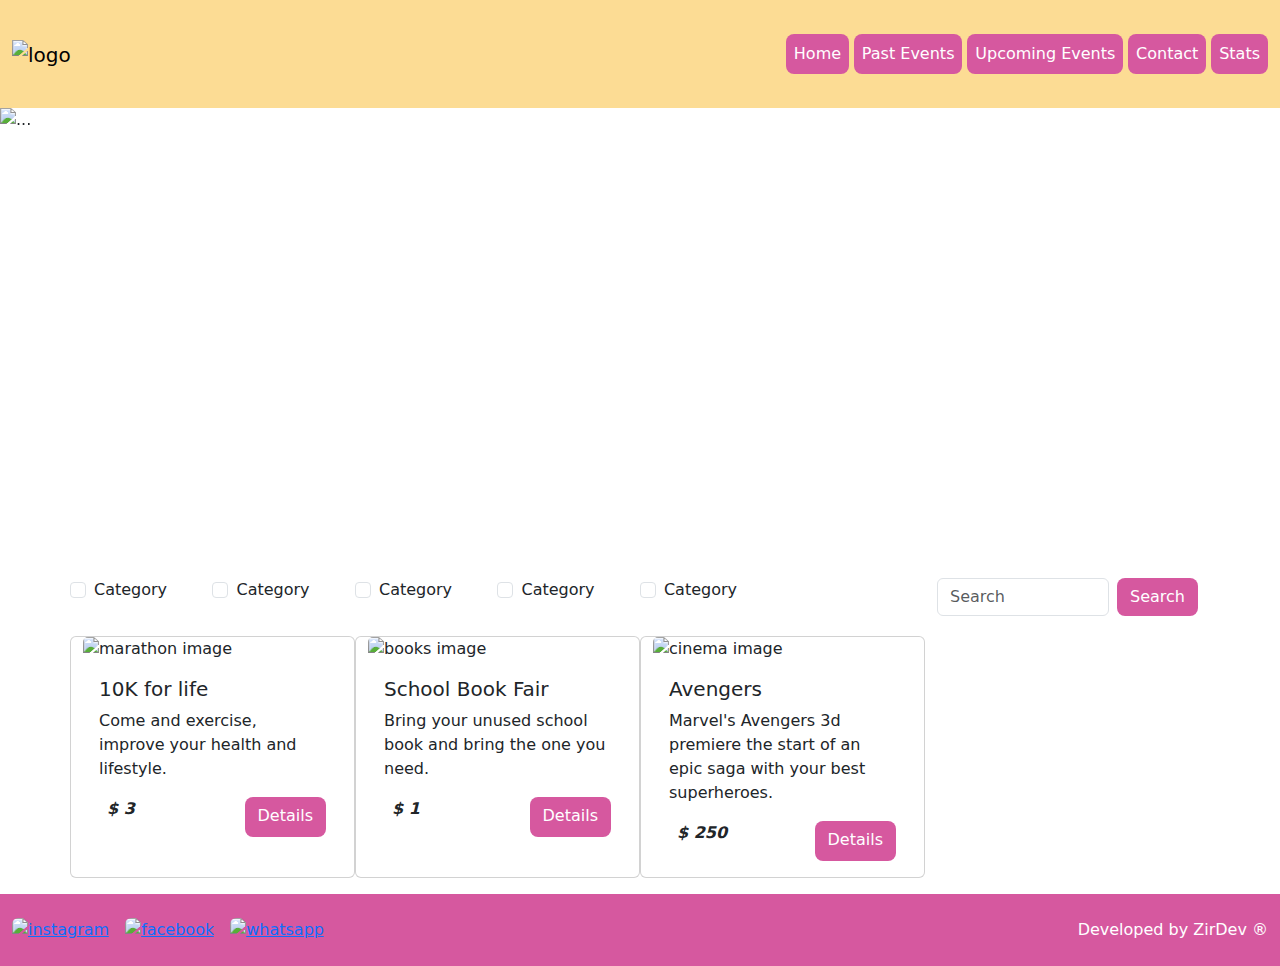
==== pastEvents.html @ 63dbbaa3 "Add files via upload" ====
<!DOCTYPE html>
<html lang="en">

<head>
    <meta charset="UTF-8">
    <meta name="viewport" content="width=device-width, initial-scale=1.0">
    <title>Past Events</title>
    <link rel="icon" href="./resources/favicon.png" type="icon/png">
    <!-- Bootstrap -->
    <link href="https://cdn.jsdelivr.net/npm/bootstrap@5.3.3/dist/css/bootstrap.min.css" rel="stylesheet"
        integrity="sha384-QWTKZyjpPEjISv5WaRU9OFeRpok6YctnYmDr5pNlyT2bRjXh0JMhjY6hW+ALEwIH" crossorigin="anonymous">
    <!-- Custom CSS -->
    <link rel="stylesheet" href="./main.css">
</head>

<body>
    <header class="sticky-top">
        <nav class="navbar navbar-expand-md">
            <div class="container-fluid">
                <a class="navbar-brand" href="./index.html"><img id="logo" src="./resources/amazing_brand.png"
                        alt="logo"></a>
                <button class="navbar-toggler" type="button" data-bs-toggle="collapse"
                    data-bs-target="#navbarNavAltMarkup" aria-controls="navbarNavAltMarkup" aria-expanded="false"
                    aria-label="Toggle navigation">
                    <span class="navbar-toggler-icon"></span>
                </button>
                <div class="collapse navbar-collapse" id="navbarNavAltMarkup">
                    <div class="navbar-nav ms-auto">
                        <a class="nav-link costum-btn px-2" href="./index.html">Home</a>
                        <a class="nav-link costum-btn px-2" href="#">Past Events</a>
                        <a class="nav-link costum-btn px-2" href="./upcomingEvents.html">Upcoming Events</a>
                        <a class="nav-link costum-btn px-2" href="./contact.html">Contact</a>
                        <a class="nav-link costum-btn px-2" href="./stats.html">Stats</a>
                    </div>
                </div>
            </div>
        </nav>
    </header>

    <main>
        <div id="carouselExampleIndicators" class="carousel slide mb-3">
            <div class="carousel-indicators">
                <button type="button" data-bs-target="#carouselExampleIndicators" data-bs-slide-to="0" class="active"
                    aria-current="true" aria-label="Slide 1"></button>
                <button type="button" data-bs-target="#carouselExampleIndicators" data-bs-slide-to="1"
                    aria-label="Slide 2"></button>
                <button type="button" data-bs-target="#carouselExampleIndicators" data-bs-slide-to="2"
                    aria-label="Slide 3"></button>
            </div>
            <div class="carousel-inner">
                <div class="carousel-item active">
                    <img src="./resources/optional_banner_5.jpg" class="banner d-block w-100" alt="...">
                    <div class="carousel-caption d-none d-md-block mb-5">
                        <h1>Past Events</h1>
                    </div>
                </div>
                <div class="carousel-item">
                    <img src="./resources/optional_banner_3.jpg" class="banner d-block w-100" alt="...">
                </div>
                <div class="carousel-item">
                    <img src="./resources/optional_banner_1.jpg" class="banner d-block w-100" alt="...">
                </div>
            </div>
            <button class="carousel-control-prev" type="button" data-bs-target="#carouselExampleIndicators"
                data-bs-slide="prev">
                <span class="carousel-control-prev-icon" aria-hidden="true"></span>
                <span class="visually-hidden">Previous</span>
            </button>
            <button class="carousel-control-next" type="button" data-bs-target="#carouselExampleIndicators"
                data-bs-slide="next">
                <span class="carousel-control-next-icon" aria-hidden="true"></span>
                <span class="visually-hidden">Next</span>
            </button>
        </div>

        <form class="container py-1 mb-3">
            <div class="row d-flex">
                <div class="col-sm-12 col-lg-9">
                    <div class="row mb-2">
                        <div class="form-check col-sm-4 col-md-2">
                            <input class="form-check-input" type="checkbox" value="category" id="category-1">
                            <label class="form-check-label" for="category-1">
                                Category
                            </label>
                        </div>
                        <div class="form-check col-sm-4 col-md-2">
                            <input class="form-check-input" type="checkbox" value="category" id="category-2">
                            <label class="form-check-label" for="category-2">
                                Category
                            </label>
                        </div>
                        <div class="form-check col-sm-4 col-md-2">
                            <input class="form-check-input" type="checkbox" value="category" id="category-3">
                            <label class="form-check-label" for="category-3">
                                Category
                            </label>
                        </div>
                        <div class="form-check col-sm-4 col-md-2">
                            <input class="form-check-input" type="checkbox" value="category" id="category-4">
                            <label class="form-check-label" for="category-4">
                                Category
                            </label>
                        </div>
                        <div class="form-check col-sm-3 col-md-2">
                            <input class="form-check-input" type="checkbox" value="category" id="category-5">
                            <label class="form-check-label" for="category-5">
                                Category
                            </label>
                        </div>
                    </div>
                </div>
                <div class="col-sm-12 col-lg-3">
                    <div class="d-flex" role="search">
                        <input class="form-control me-2" type="search" placeholder="Search" aria-label="Search">
                        <button class="btn costum-btn" type="submit">Search</button>
                    </div>
                </div>
            </div>
        </form>

        <div class="container mb-3">
            <div class="row">
                <div class="card col-sm-12 col-md-6 col-lg-3">
                    <img src="./resources/marathon.jpg" class="card-img-top" alt="marathon image">
                    <div class="card-body">
                        <h5 class="card-title">10K for life</h5>
                        <p class="card-text">Come and exercise, improve your health and lifestyle.</p>
                        <div class="details d-flex justify-content-between">
                            <p class="card-text ms-2"><em><b>$ 3</b></em></p>
                            <a href="./details.html" class="btn costum-btn">Details</a>
                        </div>
                    </div>
                </div>
                <div class="card col-sm-12 col-md-6 col-lg-3">
                    <img src="./resources/books.jpg" class="card-img-top"
                        alt="books image">
                    <div class="card-body">
                        <h5 class="card-title">School Book Fair</h5>
                        <p class="card-text">Bring your unused school book and bring the one you need.</p>
                        <div class="details d-flex justify-content-between">
                            <p class="card-text ms-2"><em><b>$ 1</b></em></p>
                            <a href="./details.html" class="btn costum-btn">Details</a>
                        </div>
                    </div>
                </div>
                <div class="card col-sm-12 col-md-6 col-lg-3">
                    <img src="./resources/cinema.jpg" class="card-img-top" alt="cinema image">
                    <div class="card-body">
                        <h5 class="card-title">Avengers</h5>
                        <p class="card-text">Marvel's Avengers 3d premiere the start of an epic saga with your best superheroes.</p>
                        <div class="details d-flex justify-content-between">
                            <p class="card-text ms-2"><em><b>$ 250</b></em></p>
                            <a href="./details.html" class="btn costum-btn">Details</a>
                        </div>
                    </div>
                </div>
            </div>
        </div>
    </main>

    <footer class="container-fluid d-flex">
        <div class="social d-flex my-1">
            <a href="https://www.instagram.com/"><img class="social-icon" src="./resources/instagram.png"
                    alt="instagram"></a>
            <a href="https://www.facebook.com/"><img class="social-icon" src="./resources/facebook.png"
                    alt="facebook"></a>
            <a href="https://www.whatsapp.com/"><img class="social-icon" src="./resources/whatsapp.png"
                    alt="whatsapp"></a>
        </div>
        <p class="my-2">Developed by ZirDev &reg;</p>
    </footer>

    <script src="https://cdn.jsdelivr.net/npm/bootstrap@5.3.3/dist/js/bootstrap.bundle.min.js"
        integrity="sha384-YvpcrYf0tY3lHB60NNkmXc5s9fDVZLESaAA55NDzOxhy9GkcIdslK1eN7N6jIeHz"
        crossorigin="anonymous"></script>
</body>

</html>
---- main.css ----
.navbar{
    height: 12vh;
}

.navbar{
    background-color: #FCDC94;
}

#logo{
    height: 2.5rem;
}

.navbar-nav{
    gap: 0.3rem;
}

.costum-btn{
    color: white;
    border-radius: 0.5rem;
    background-color: #D6589F; 
}

main{
    min-height: 80vh;
}

.banner{
    height: 50vh;
    object-fit: cover;
}

/* h1{
    font-size: 3rem;
} */

#message{
    resize: none;
}

.details-card{
    min-width: 80vw;
}

footer{
    height: 8vh;
    color: white;
    background-color: #D6589F;
    align-items: center;
    justify-content: space-between;
}

.social{
    gap: 1rem;
}

.social-icon{
    border-radius: 0.4rem;
    height: 2rem;
}
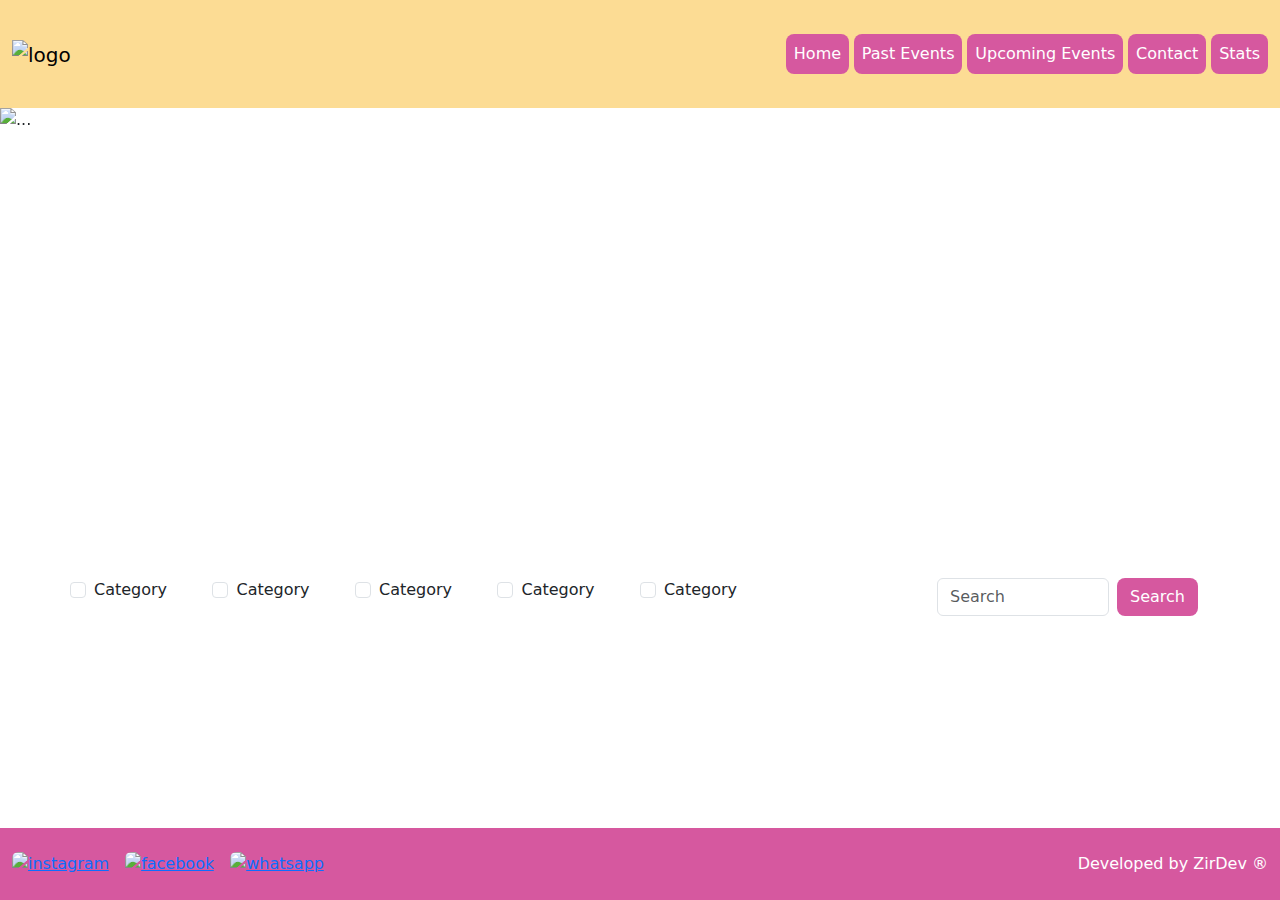
==== commit 07f5fa12: "Update pastEvents.html" ====
--- a/pastEvents.html
+++ b/pastEvents.html
@@ -119,42 +119,7 @@
         </form>
 
         <div class="container mb-3">
-            <div class="row">
-                <div class="card col-sm-12 col-md-6 col-lg-3">
-                    <img src="./resources/marathon.jpg" class="card-img-top" alt="marathon image">
-                    <div class="card-body">
-                        <h5 class="card-title">10K for life</h5>
-                        <p class="card-text">Come and exercise, improve your health and lifestyle.</p>
-                        <div class="details d-flex justify-content-between">
-                            <p class="card-text ms-2"><em><b>$ 3</b></em></p>
-                            <a href="./details.html" class="btn costum-btn">Details</a>
-                        </div>
-                    </div>
-                </div>
-                <div class="card col-sm-12 col-md-6 col-lg-3">
-                    <img src="./resources/books.jpg" class="card-img-top"
-                        alt="books image">
-                    <div class="card-body">
-                        <h5 class="card-title">School Book Fair</h5>
-                        <p class="card-text">Bring your unused school book and bring the one you need.</p>
-                        <div class="details d-flex justify-content-between">
-                            <p class="card-text ms-2"><em><b>$ 1</b></em></p>
-                            <a href="./details.html" class="btn costum-btn">Details</a>
-                        </div>
-                    </div>
-                </div>
-                <div class="card col-sm-12 col-md-6 col-lg-3">
-                    <img src="./resources/cinema.jpg" class="card-img-top" alt="cinema image">
-                    <div class="card-body">
-                        <h5 class="card-title">Avengers</h5>
-                        <p class="card-text">Marvel's Avengers 3d premiere the start of an epic saga with your best superheroes.</p>
-                        <div class="details d-flex justify-content-between">
-                            <p class="card-text ms-2"><em><b>$ 250</b></em></p>
-                            <a href="./details.html" class="btn costum-btn">Details</a>
-                        </div>
-                    </div>
-                </div>
-            </div>
+            <div id="cardContainer" class="row"></div>
         </div>
     </main>
 
@@ -173,6 +138,7 @@
     <script src="https://cdn.jsdelivr.net/npm/bootstrap@5.3.3/dist/js/bootstrap.bundle.min.js"
         integrity="sha384-YvpcrYf0tY3lHB60NNkmXc5s9fDVZLESaAA55NDzOxhy9GkcIdslK1eN7N6jIeHz"
         crossorigin="anonymous"></script>
+    <script src="./pastEvents.js"></script>
 </body>
 
-</html>+</html>
